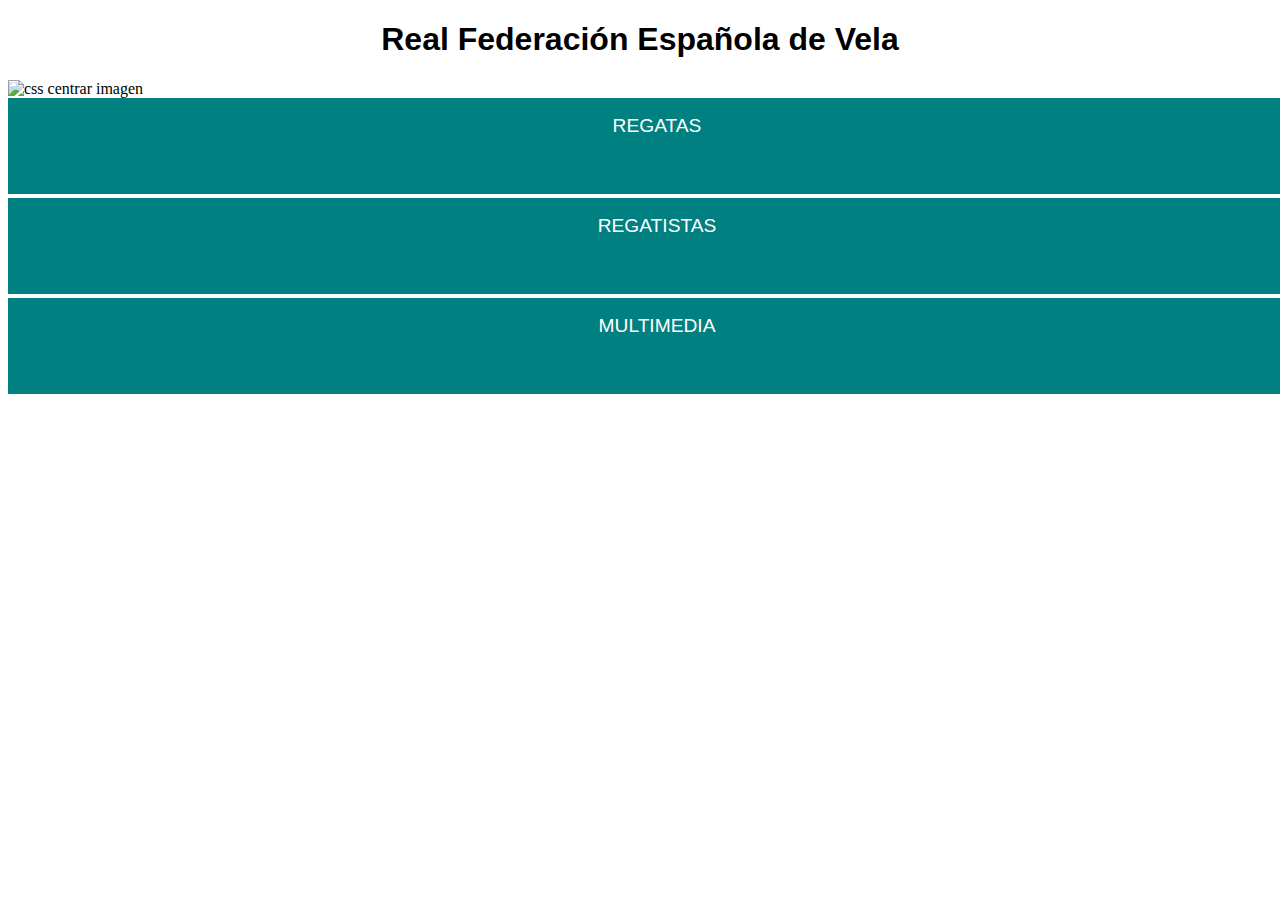
==== index.html @ 628d1d12 "actualizar" ====
<!DOCTYPE html>
<html lang="en">

<head>
    <meta charset="UTF-8">
    <meta http-equiv="X-UA-Compatible" content="IE=edge">
    <meta name="viewport" content="width=device-width, initial-scale=1.0">
    <title>RFEV</title>
    <link rel="stylesheet" href="index.css">
</head>

<body>
    <h1>Real Federación Española de Vela</h1>
    <img src="https://rfev.es/uploaded_files/photos/96629f1aac6ddb7a7cfa82574b6722d4_slide_455x720.PNG"
        alt="css centrar imagen" />
    <div class="mis-categorias"><a href="./regatas.html">Regatas</a></div>
    <div class="mis-categorias"><a href="./regatistas.html">Regatistas</a></div>
    <div class="mis-categorias"><a href="./multimedia.html">Multimedia</a></div>
</body>

</html>
---- index.css ----
/*TÍTULO*/

h1 {
    color: black;
    font-family: Verdana, Geneva, Tahoma, sans-serif;
    text-align: center;
}

/*IMAGEN LOGO*/

img {
    display: block;
    margin: auto;
}

/*CATEGORÍAS INICIO*/

.mis-categorias {
    width: 100%;
    height: 62px;
    background-color: teal;
    padding: 17px;
    margin-bottom: 4px;
    text-align: center;
    text-transform: uppercase;
    font-family: ‘Open Sans’, Arial;
    font-size: 1.2em;
    color: #fff;
}

.mis-categorias a {
    color: #fff;
    text-decoration: none;
}

.mis-categorias a:hover {
    color: #fff;
}

.mis-categorias:hover {
    background-color: yellowgreen;
}

/*MI TABLA EN REGATAS*/
.content-table {
    border-collapse: collapse;
    border: black 1px;
    border-color: black;
    margin: 25px 0;
    font-size: 26px;
    font-family: 'Times New Roman', Times, serif;
    min-width: 500px;
    box-shadow: 0 0 20px rgba(0, 0, 0, 0.15);
    text-align: center;
    margin: auto;
    margin-top: 50px;
    margin-bottom: 100px;
}

.content-table thead tr {
    border: black 2px solid;
    background-color: rgb(150, 208, 228);
    color: darkblue;
    text-align: middle;
}

.content-table tbody tr:nth-of-type(even) {
    background-color: aliceblue;
}

.content-table tbody tr:last-of-type {
    border-bottom: 2px solid lightcyan;
}

td {
    border: black 2px solid;
}

th {
    border: black 2px solid;
}

h6 {
    font-size: medium;
    font-family: Verdana, Geneva, Tahoma, sans-serif;
    text-align: center;
}

.mas-informacion {
    font-size: medium;
    font-family: Verdana, Geneva, Tahoma, sans-serif;
    text-align: center;
}

footer {
    margin-bottom: 100px;
}

/*MI FORMULARIO EN REGATISTAS*/
h4 {
    font-family: Verdana, Geneva, Tahoma, sans-serif;
    font-size: medium;
    padding: 15px 20px;
    margin: 15px 20px;
}

input[type=text] {
    font-size: medium;
    font-family: Verdana, Geneva, Tahoma, sans-serif;
    margin: 25px 20px;
}

input[type=password] {
    font-size: medium;
    font-family: Verdana, Geneva, Tahoma, sans-serif;
    margin: 25px 20px;
}

input[type=submit] {
    background-color: lightblue;
    border-width: 2px;
    border-color: darkblue;
    text-decoration: none;
    color: darkblue;
    padding: 20px 20px;
    margin: 20px 20px;
    cursor: pointer;
}

p,.centrado {
    text-align: center;
}

.botonespecial{
    justify-content: center;
}
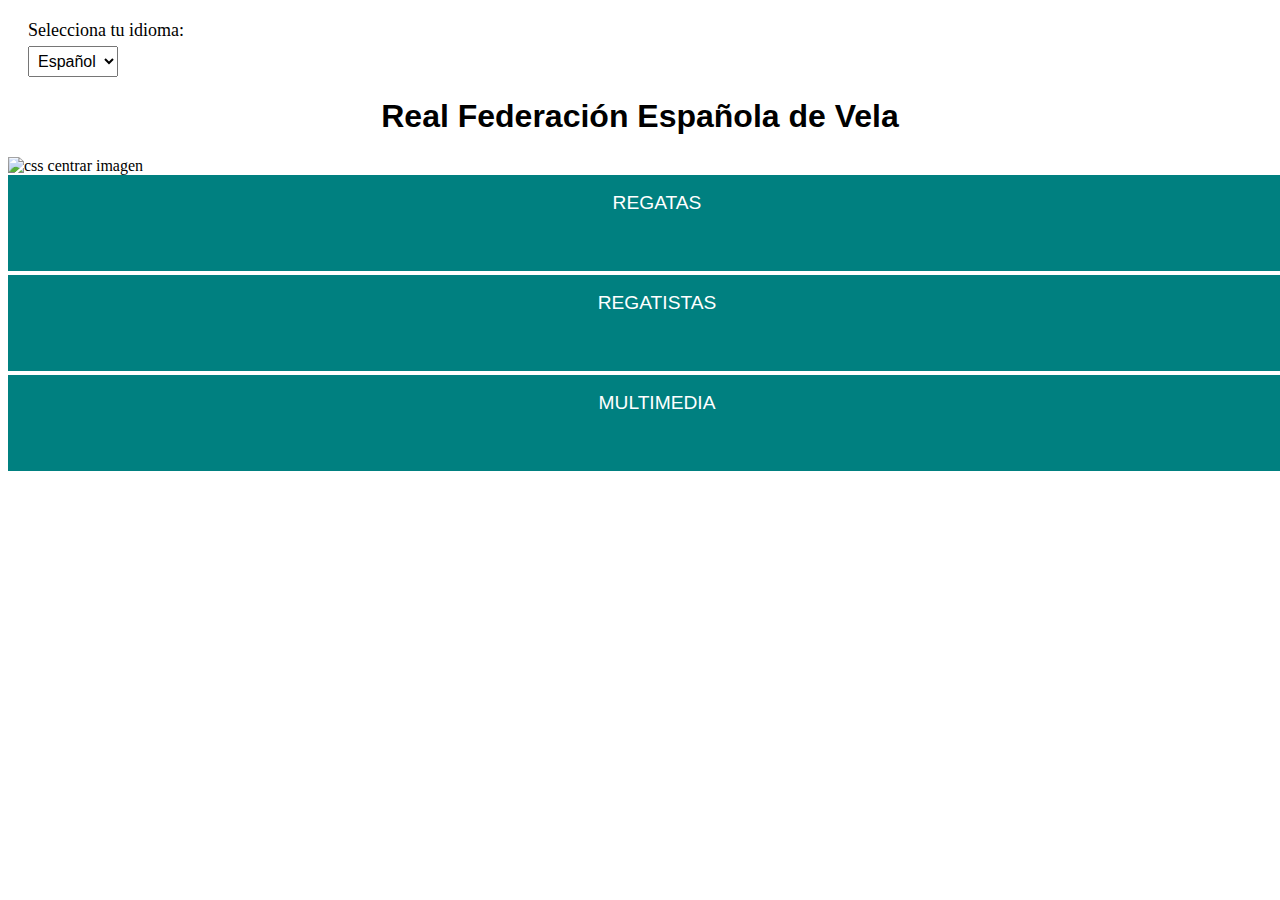
==== commit fd461d8e: "Cargar último update" ====
--- a/index.html
+++ b/index.html
@@ -5,17 +5,26 @@
     <meta charset="UTF-8">
     <meta http-equiv="X-UA-Compatible" content="IE=edge">
     <meta name="viewport" content="width=device-width, initial-scale=1.0">
-    <title>RFEV</title>
+    <title data-translate="title">RFEV</title>
+    <div class="language-selector">
+        <label for="language-select">Selecciona tu idioma:</label>
+        <select id="language-select">
+            <option value="es.index.json" selected>Español</option>
+            <option value="en.index.json">Inglés</option>
+        </select>
+    </div>
     <link rel="stylesheet" href="index.css">
 </head>
 
 <body>
-    <h1>Real Federación Española de Vela</h1>
-    <img src="https://rfev.es/uploaded_files/photos/96629f1aac6ddb7a7cfa82574b6722d4_slide_455x720.PNG"
-        alt="css centrar imagen" />
-    <div class="mis-categorias"><a href="./regatas.html">Regatas</a></div>
-    <div class="mis-categorias"><a href="./regatistas.html">Regatistas</a></div>
-    <div class="mis-categorias"><a href="./multimedia.html">Multimedia</a></div>
+    <h1 data-translate="h1">Real Federación Española de Vela</h1>
+    <img src="https://rfev.es/uploaded_files/photos/96629f1aac6ddb7a7cfa82574b6722d4_slide_455x720.PNG" alt="css centrar imagen" />
+    <div class="mis-categorias" data-translate="div class = mis-categorias Regatas"><a href="./regatas.html">Regatas</a></div>
+    <div class="mis-categorias" data-translate="div class = mis-categorias Regatistas"><a href="./regatistas.html">Regatistas</a></div>
+    <div class="mis-categorias" data-translate="div class = mis-categorias Multimedia"><a href="./multimedia.html">Multimedia</a></div>
 </body>
 
+<script src="./index.js"></script>
+<script src="./libs/bootstrap.js"></script>
+
 </html>--- a/index.css
+++ b/index.css
@@ -127,10 +127,27 @@
     cursor: pointer;
 }
 
-p,.centrado {
+p,
+.centrado {
     text-align: center;
 }
 
-.botonespecial{
+.botonespecial {
     justify-content: center;
+}
+
+/*SELECTOR DE IDIOMA*/
+.language-selector {
+    margin: 20px;
+    font-size: 18px;
+}
+
+label {
+    display: block;
+    margin-bottom: 5px;
+}
+
+select {
+    font-size: 16px;
+    padding: 5px;
 }